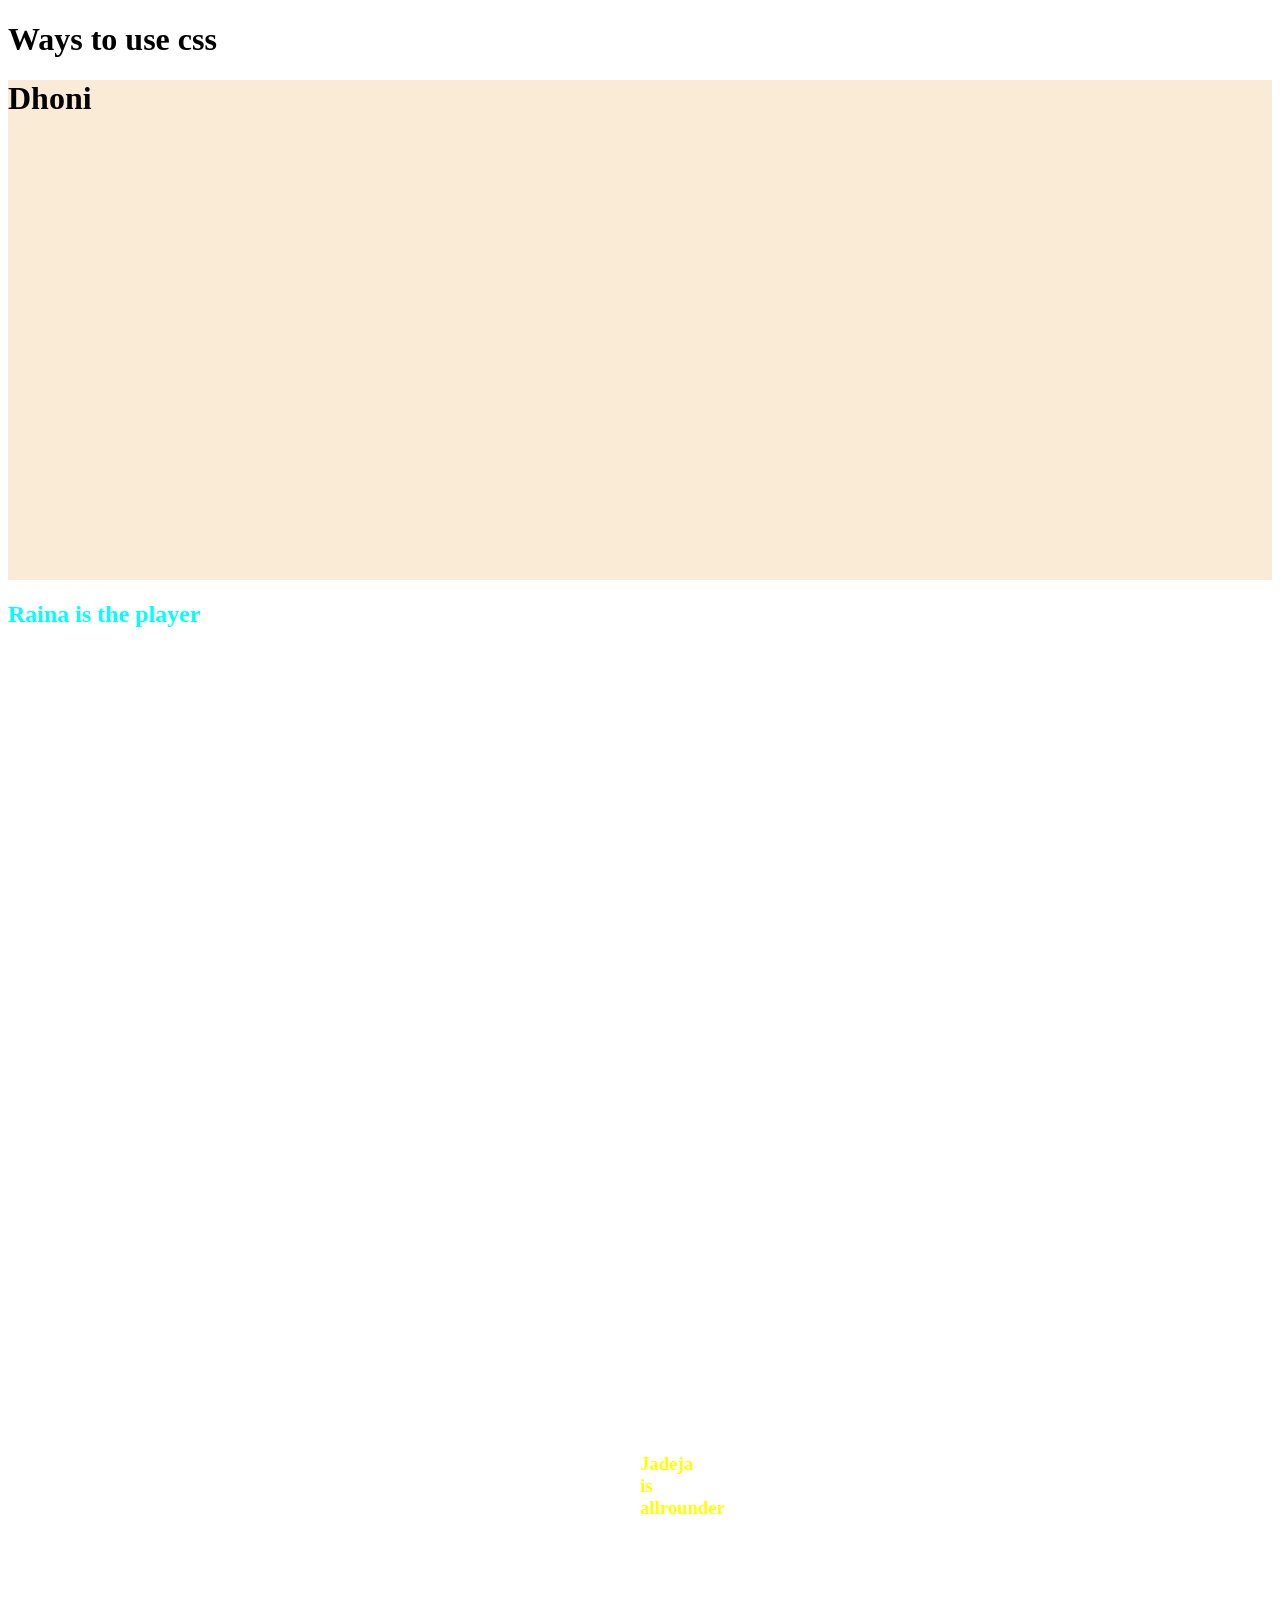
==== WaysToUseCss.html @ 1144dc46 "first commit" ====
<!DOCTYPE html>
<html lang="en">
<head>
    <meta charset="UTF-8">
    <meta name="viewport" content="width=device-width, initial-scale=1.0">
    <title>Document</title>
    <!--External css-->
    <link rel="stylesheet" href="index.css">

    <!--Internal css-->
    <style>
        h2{
            height: 200px;
            color:aqua;
        }

    </style>
</head>
<body>
    <h1>Ways to use css</h1>
    <!--Inline css-->
    <h1 style="height:500px;width:100%;background-color: antiquewhite;">Dhoni</h1>
    <h2>Raina is the player</h2>
    <h3>Jadeja is allrounder</h3>
</body>
</html>
---- index.css ----
h3{
    color: yellow;
    padding: 50%;
}
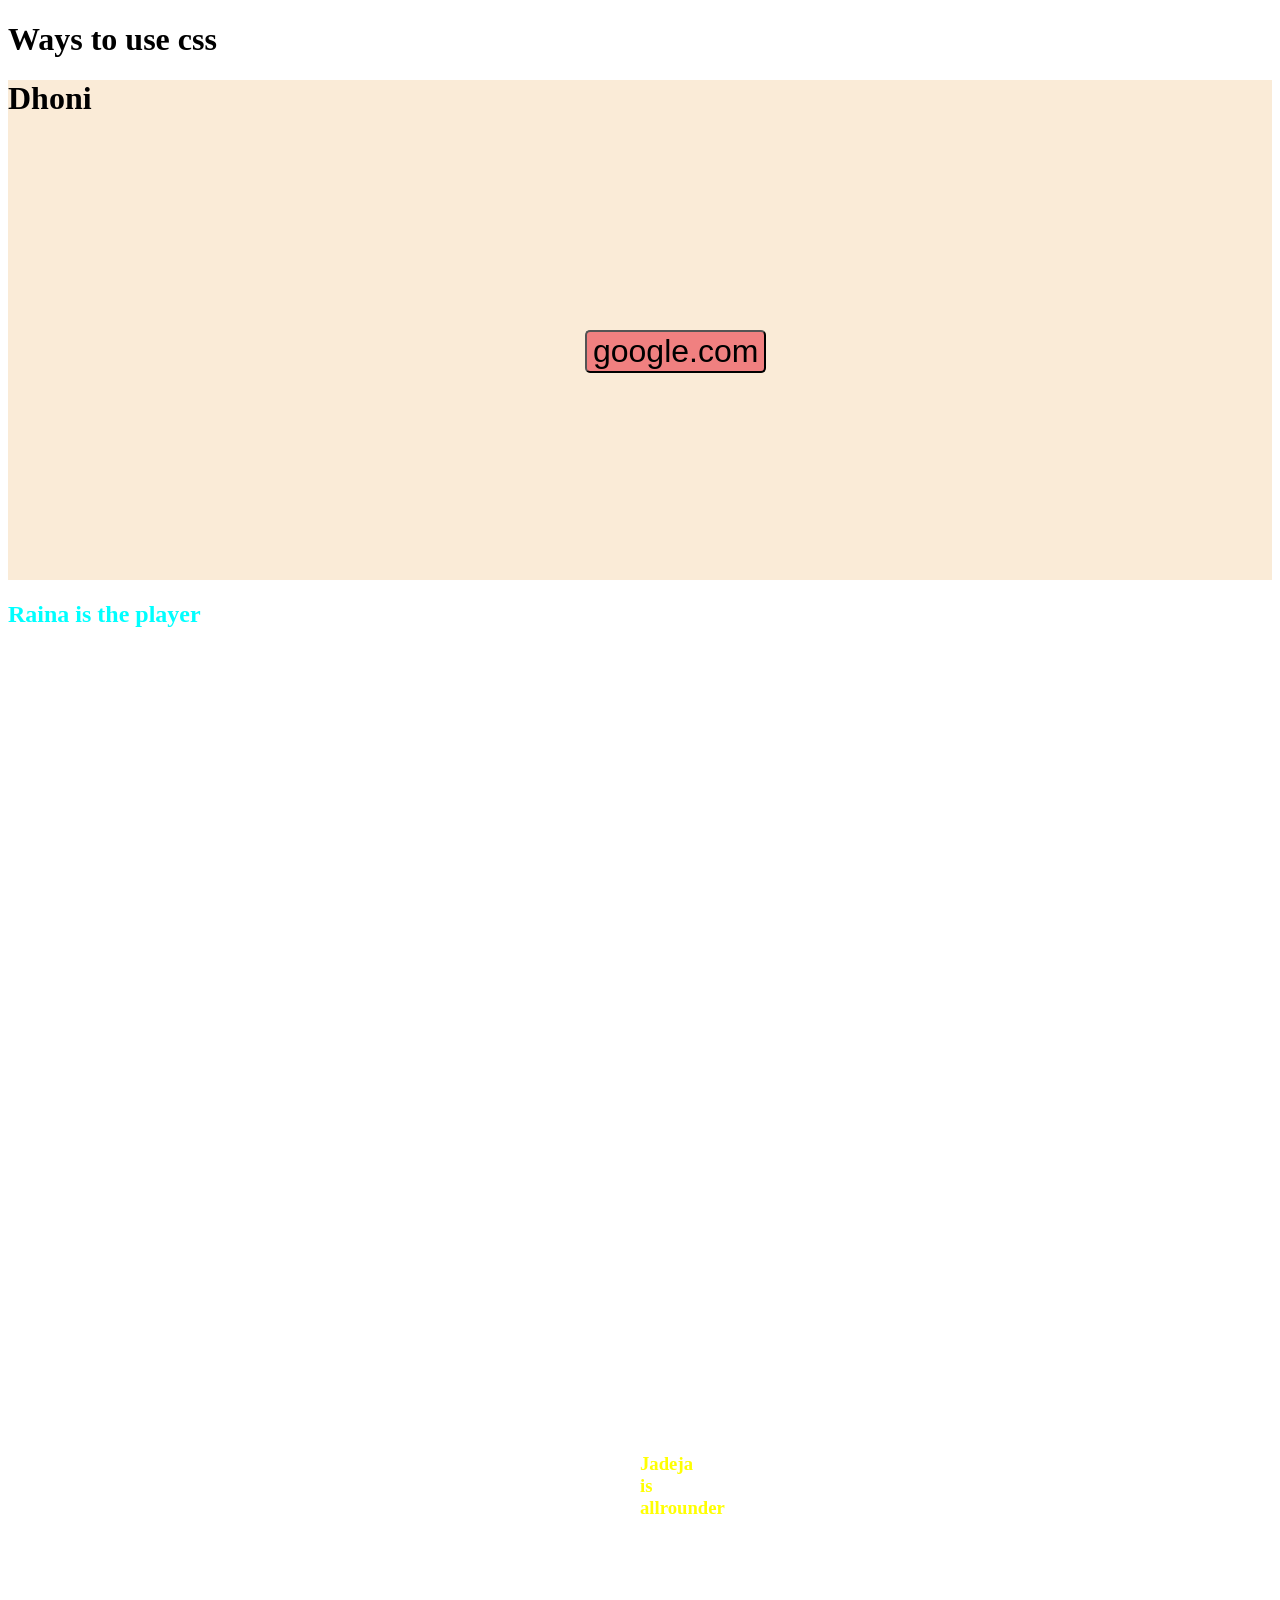
==== commit b048dc7e: "added a little bit of js in WaysToUseCss file" ====
--- a/WaysToUseCss.html
+++ b/WaysToUseCss.html
@@ -14,13 +14,35 @@
             color:aqua;
         }
 
+        h1:nth-of-type(2){
+            position: relative;
+        }
+
+        button{
+            position: absolute;
+            top: 50%;
+            right: 40%;
+            font-size: 2rem;
+            border-radius: 5px;
+            background-color: lightcoral
+        }
+
     </style>
 </head>
 <body>
     <h1>Ways to use css</h1>
     <!--Inline css-->
-    <h1 style="height:500px;width:100%;background-color: antiquewhite;">Dhoni</h1>
+
+    <h1 style="height:500px;width:100%;background-color: antiquewhite;">Dhoni
+        <button id="btn">google.com</button>
+    </h1>
     <h2>Raina is the player</h2>
     <h3>Jadeja is allrounder</h3>
+    <script>
+        let button = document.getElementById("btn");
+        button.onclick = ()=>{
+            window.location.href = "https://www.google.com";
+        }
+    </script>
 </body>
 </html>
